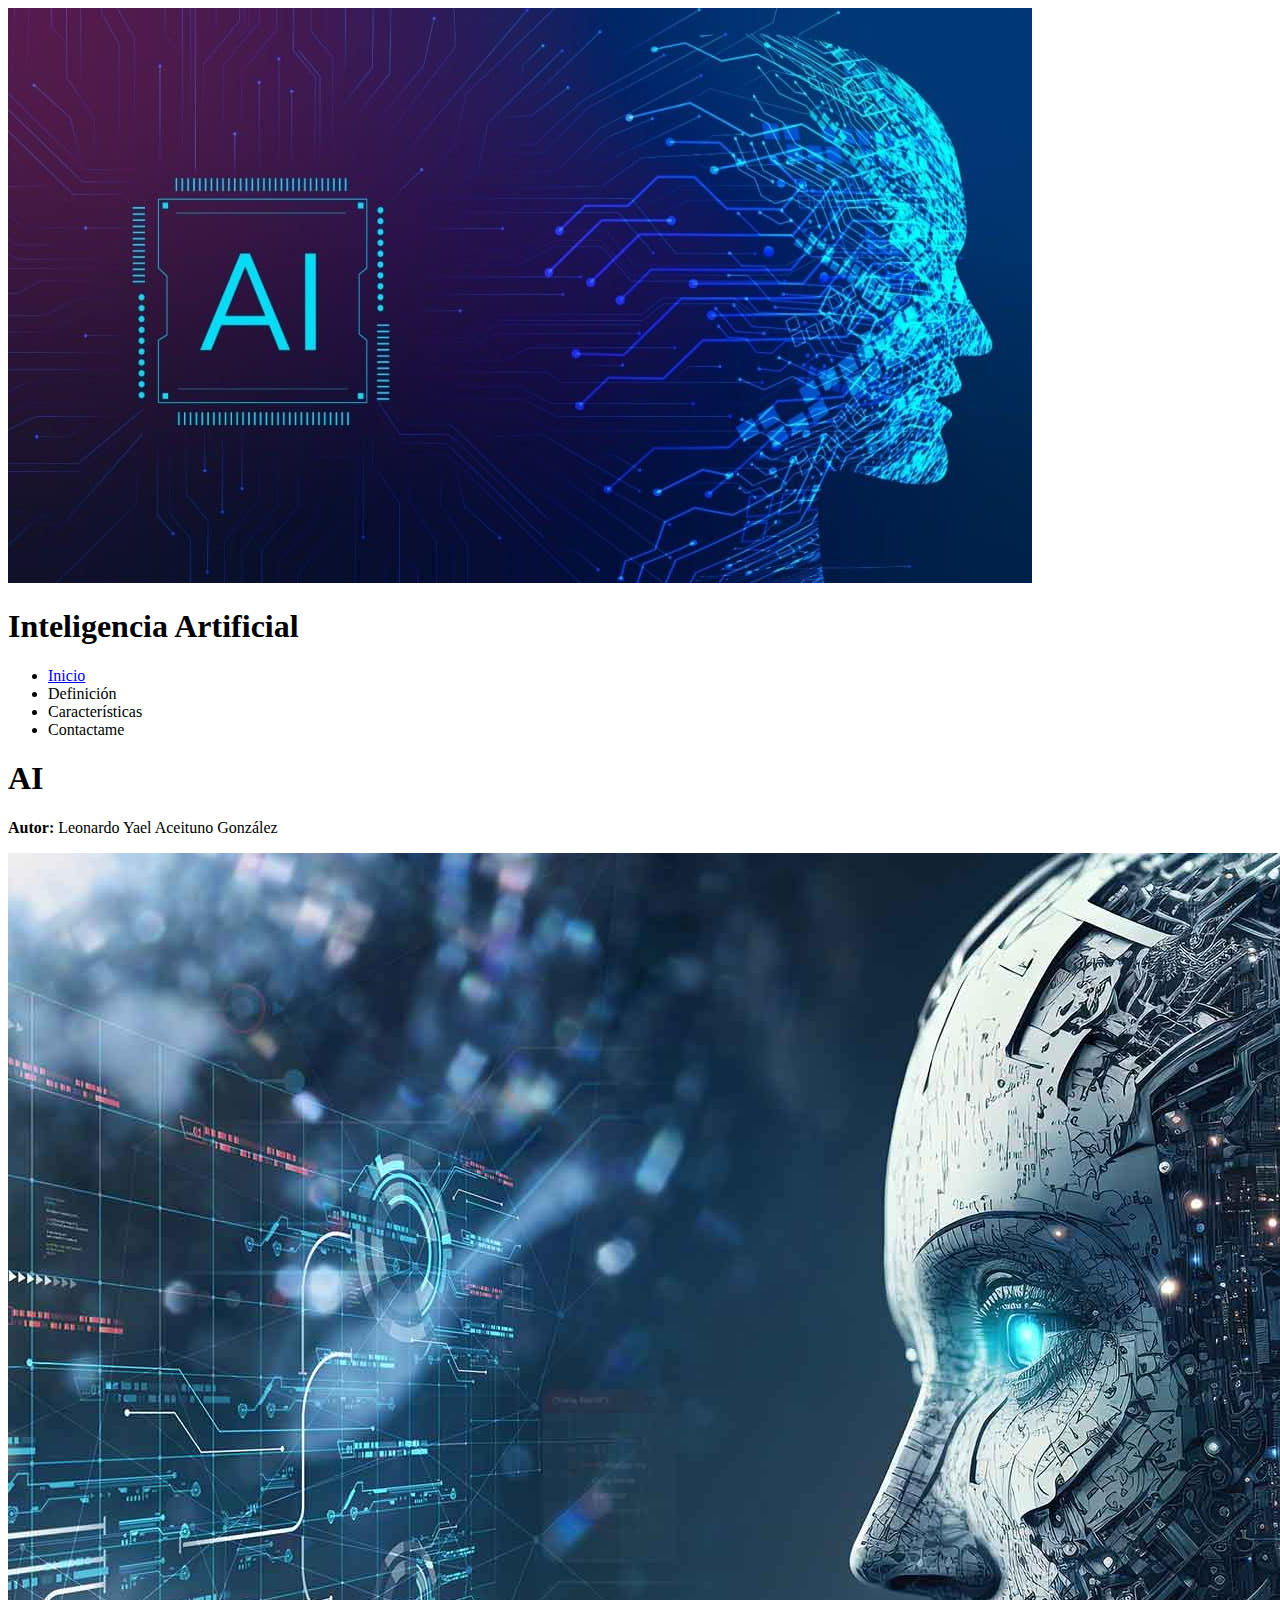
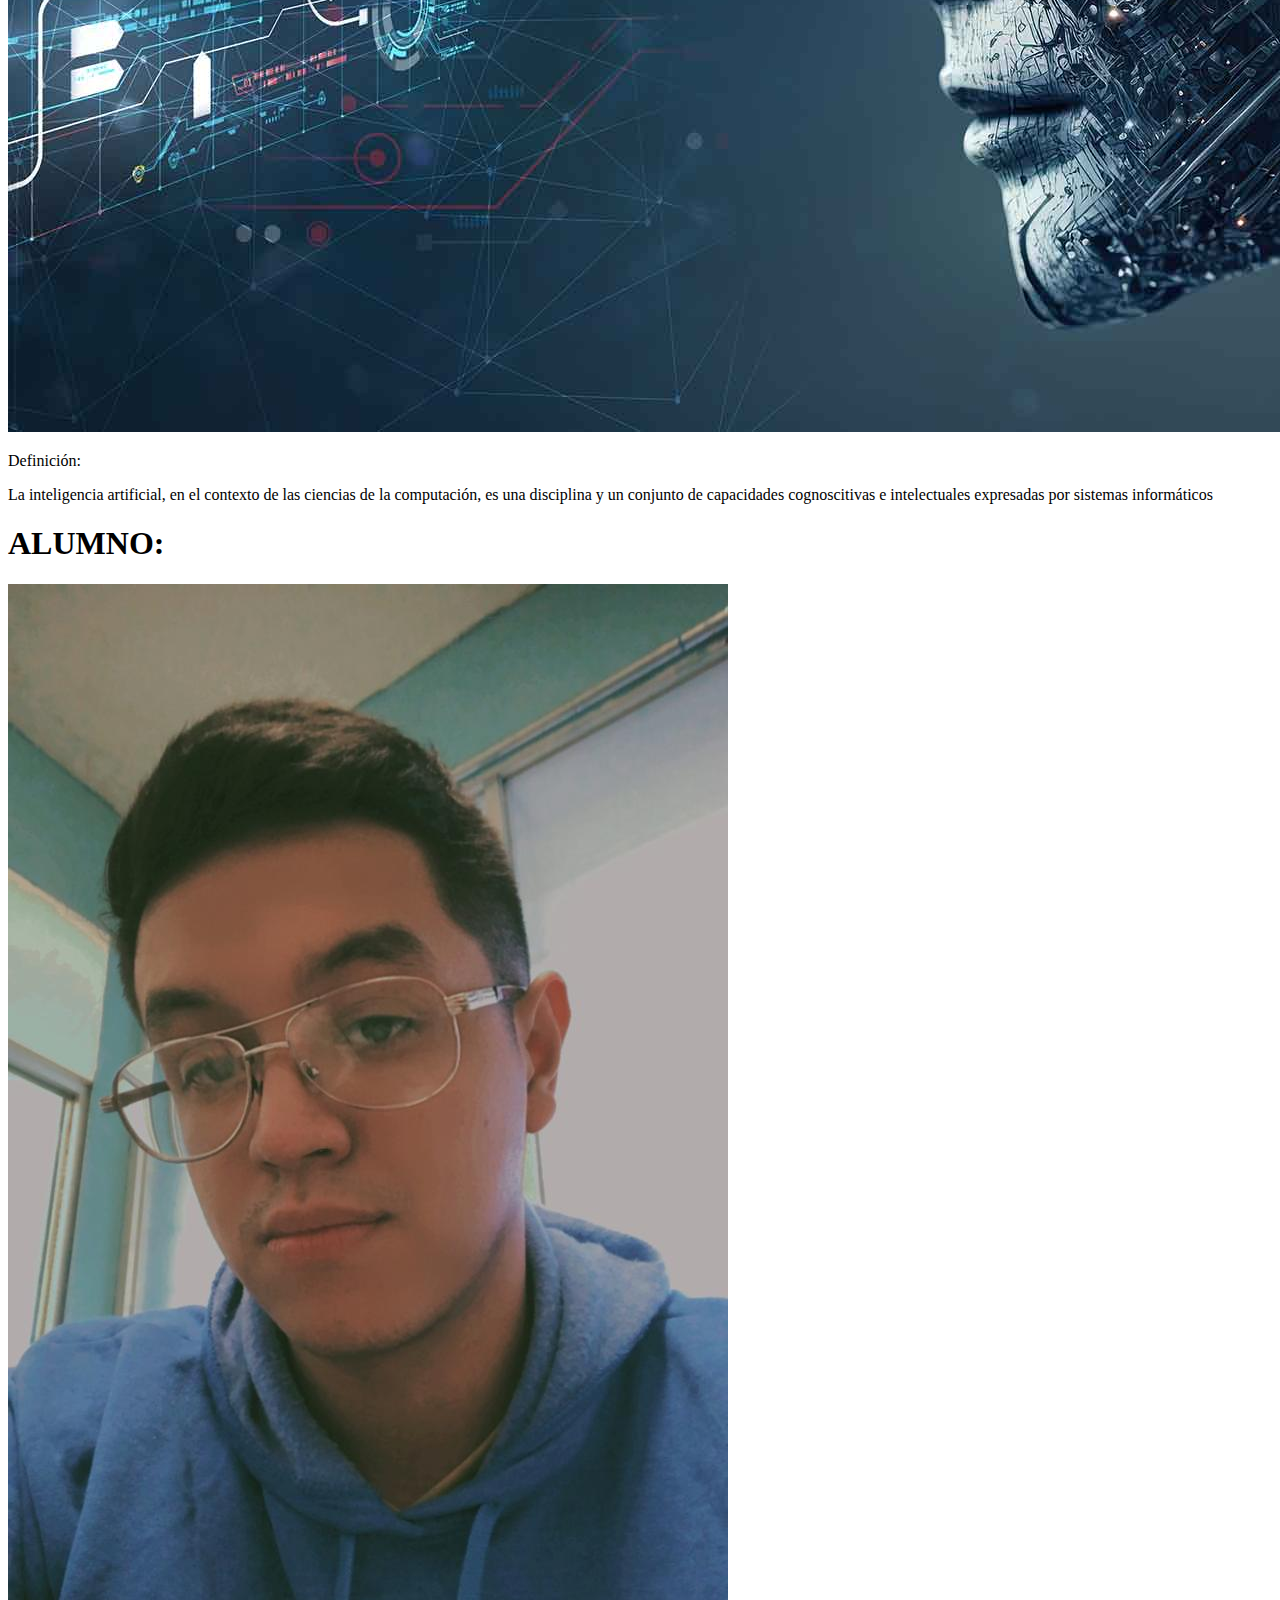
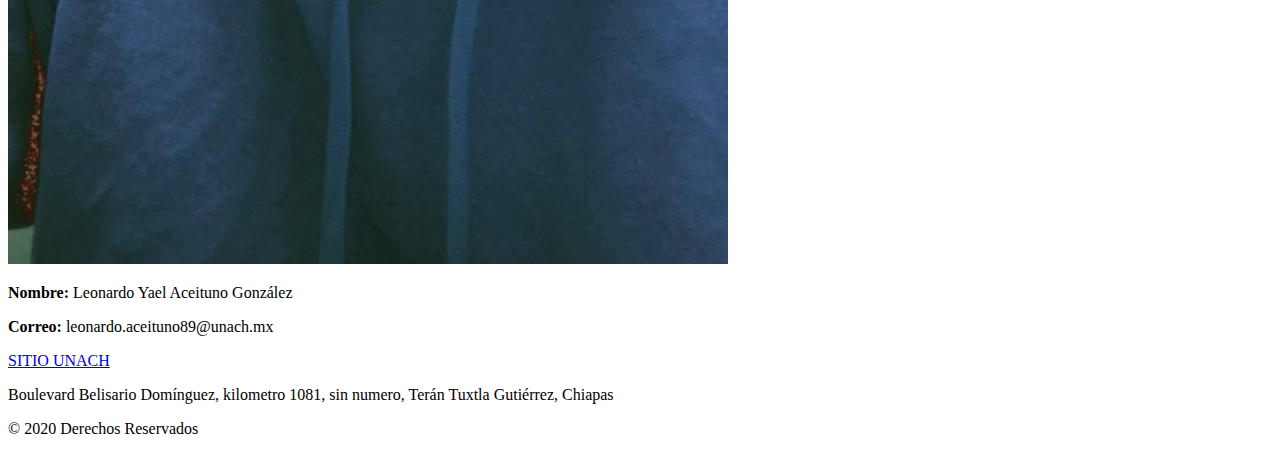
==== index.html @ 0f0f9ba6 "v1" ====
<!DOCTYPE html>
<html lang="en">
<head>
    <meta charset="UTF-8">
    <meta name="viewport" content="width=device-width, initial-scale=1.0">
    <title>Inteligencia Artificial</title>
    <link rel="stylesheet" href="CSS/style.css">
</head>
<body>
    <header> <!--encabezado-->
        <div id="titulo">
            <img src="IMG/logo.jpeg" alt="mi logo" id="logo">
            <h1>Inteligencia Artificial</h1>
        </div>
        <nav> <!--Menu-->
            <ul>
                <li><a href="index.html">Inicio</a></li>
                <li><a href="#"></a>Definición</li>
                <li><a href="#"></a>Características</li>
                <li><a href=""></a>Contactame</li>
            </ul>
        </nav>
    </header>
    <article>
        <section>
            <h1>AI</h1>
            <p><strong>Autor:</strong> Leonardo Yael Aceituno González</p>
            <div>
                <img src="IMG/contenido.jpg">
                <p><span>Definición:</span></p>
            </div>
            <p>
                La inteligencia artificial, en el contexto de las ciencias de la computación, es una disciplina y un conjunto de capacidades cognoscitivas e intelectuales expresadas por sistemas informáticos
            </p>
        </section>
        <aside>
            <h1>ALUMNO:</h1>
            <p id="alumnoperfil"><img src="IMG/perfil.jpg" alt="Perfil"></p>
            <p><strong>Nombre:</strong> Leonardo Yael Aceituno González</p>
            <p><strong>Correo:</strong> leonardo.aceituno89@unach.mx</p>
            <p><a href="https://www.unach.mx/">SITIO UNACH</a></p>
        </aside>
    </article>
    <footer> <!--Pie de pagina-->
        <p>Boulevard Belisario Domínguez, kilometro 1081, sin numero, Terán Tuxtla Gutiérrez, Chiapas</p>
        <p>&copy; 2020 Derechos Reservados</p>
    </footer>
</body>
</html>
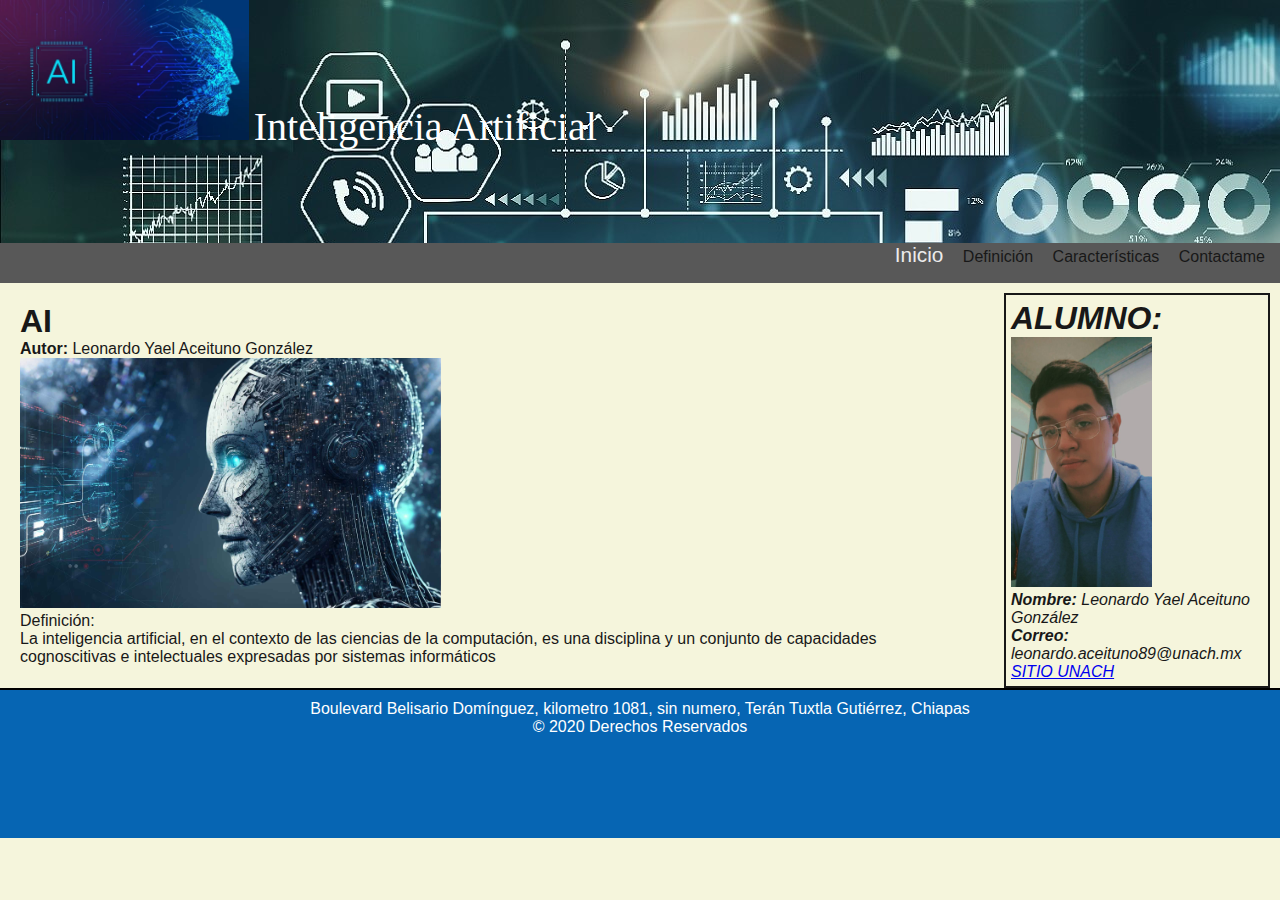
==== commit 9a2bedc0: "v3" ====
--- a/index.html
+++ b/index.html
@@ -10,14 +10,14 @@
     <header> <!--encabezado-->
         <div id="titulo">
             <img src="IMG/logo.jpeg" alt="mi logo" id="logo">
-            <h1>Inteligencia Artificial</h1>
+            <font color="white"><b><h1>Inteligencia Artificial</h1></b></font>
         </div>
         <nav> <!--Menu-->
             <ul>
                 <li><a href="index.html">Inicio</a></li>
-                <li><a href="#"></a>Definición</li>
-                <li><a href="#"></a>Características</li>
-                <li><a href=""></a>Contactame</li>
+                <li><a href="definicion.html"></a>Definición</li>
+                <li><a href="caracteristicas.html"></a>Características</li>
+                <li><a href="contactame.html"></a>Contactame</li>
             </ul>
         </nav>
     </header>
--- a/CSS/style.css
+++ b/CSS/style.css
@@ -0,0 +1,84 @@
+*{
+    margin: 0;
+    padding: 0;
+}
+body{
+    position: relative;
+    background-color: beige;
+    font-family: 'Trebuchet MS', 'Lucida Sans Unicode', 'Lucida Grande', 'Lucida Sans', Arial, sans-serif;
+    color: #181818;
+}
+header{
+    background: url("../IMG/banner.jpg");
+}
+header h1{
+    font-family: 'Comic Sans Ms';
+    font-size: 2.5em;
+    font-weight: normal;
+}
+#titulo{
+    display: inline-block;
+}
+#logo, header h1{
+    display: inline-block;
+    margin-bottom: 0px;
+    height: 140px;
+}
+nav{
+    display: inline-block;
+    width: 100%;
+    height: 40px;
+    text-align: right;
+    background-color: rgb(88, 88, 88);
+}
+nav ul{
+    list-style-type: none;
+}
+nav li{
+    display: inline-block;
+    margin-right: 15px;
+}
+nav a{
+    font-family: 'Segoe UI', Tahoma, Geneva, Verdana, sans-serif;
+    font-size: 1.3em;
+    color: #ebebeb;
+    padding-bottom: 3px;
+    text-decoration: none;
+}
+nav a:hover{
+    color: #f78d14;
+    border-bottom: 3px solid #568ef7;
+}
+img{
+    height: 250px;
+}
+article{
+    padding: 10px;
+}
+section{
+    padding: 10px;
+    margin-left: auto;
+    margin-right: auto;
+    float: left;
+    width: 75%;
+}
+aside{
+    padding: 5px;
+    font-style: italic;
+    float: right;
+    width: 20%;
+    border: 2px solid;
+}
+footer{
+    float: left;
+    position: relative;
+    bottom: 0;
+    width: 100%;
+    height: 150px;
+    box-sizing: border-box;
+    border-top: 2px solid #000;
+    background-color: #0665b3;
+    color: white;
+    text-align: center;
+    padding-top: 10px;
+}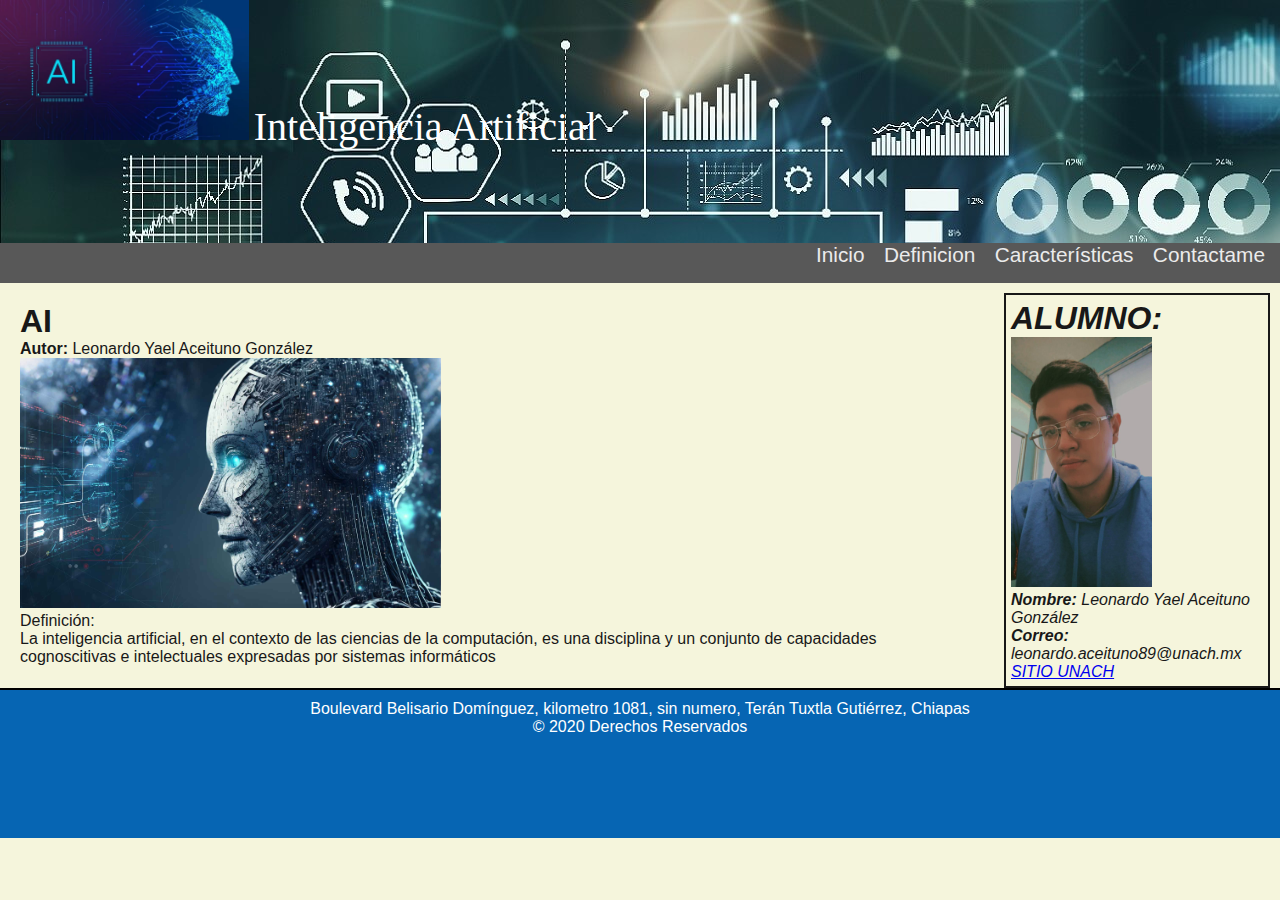
==== commit 504f35a9: "v4" ====
--- a/index.html
+++ b/index.html
@@ -15,9 +15,9 @@
         <nav> <!--Menu-->
             <ul>
                 <li><a href="index.html">Inicio</a></li>
-                <li><a href="definicion.html"></a>Definición</li>
-                <li><a href="caracteristicas.html"></a>Características</li>
-                <li><a href="contactame.html"></a>Contactame</li>
+                <li><a href="definicion.html">Definicion</a></li>
+                <li><a href="caracteristicas.html">Características</a></li>
+                <li><a href="contactame.html">Contactame</a></li>
             </ul>
         </nav>
     </header>
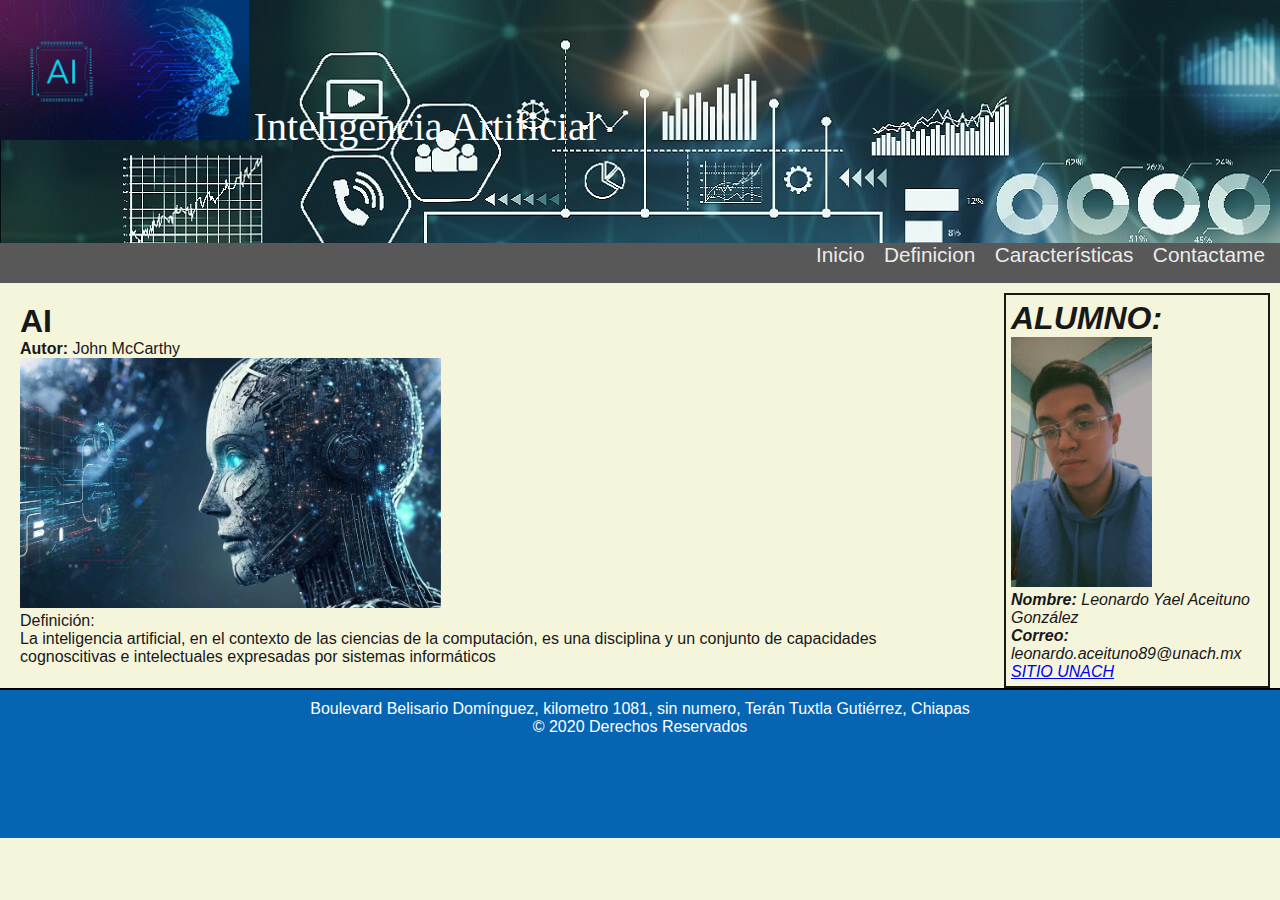
==== commit 7711b17f: "v5" ====
--- a/index.html
+++ b/index.html
@@ -24,7 +24,7 @@
     <article>
         <section>
             <h1>AI</h1>
-            <p><strong>Autor:</strong> Leonardo Yael Aceituno González</p>
+            <p><strong>Autor:</strong> John McCarthy</p>
             <div>
                 <img src="IMG/contenido.jpg">
                 <p><span>Definición:</span></p>
